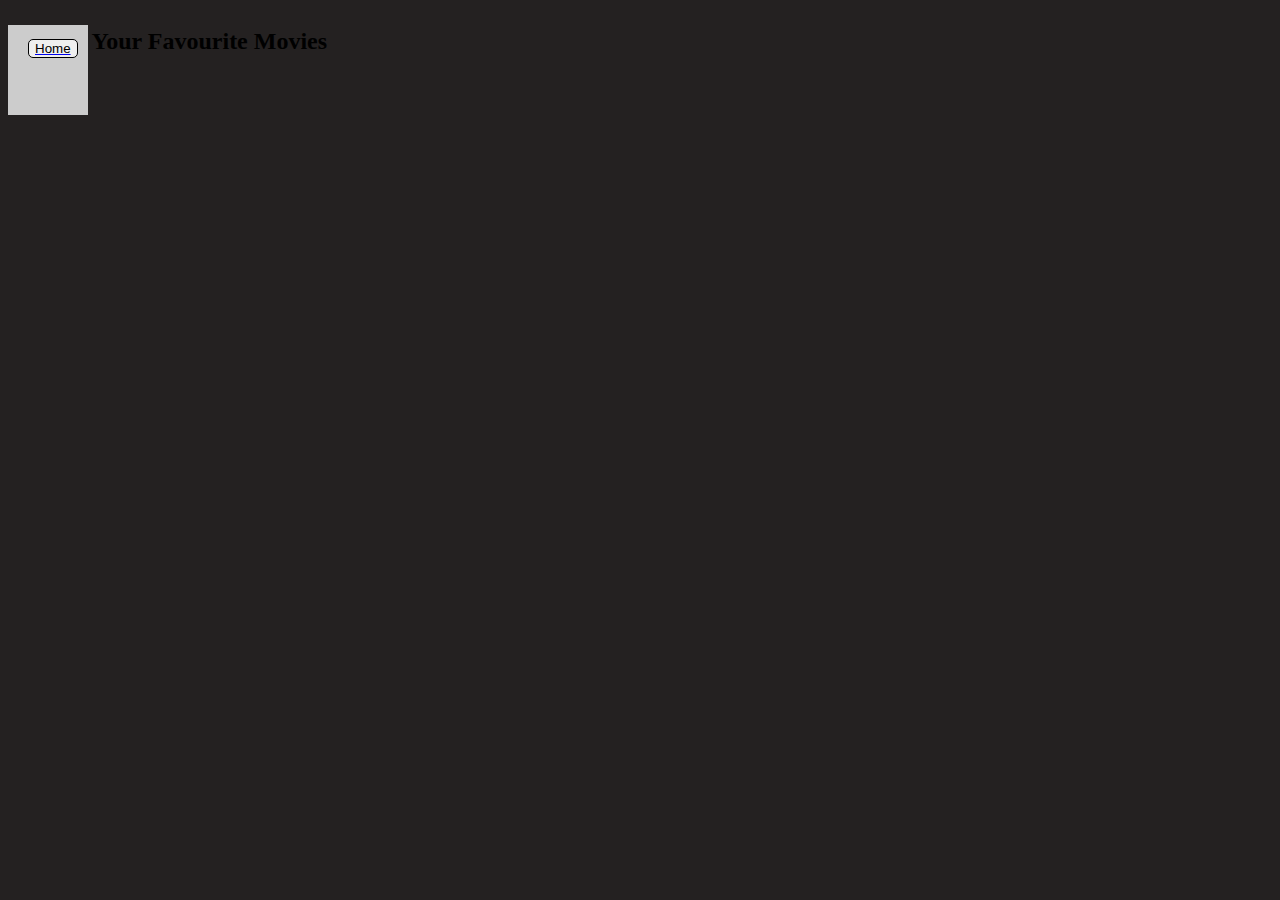
==== favouriteMoviesList.html @ e0fe37a5 "add all frameWorks link and also add favourite.html file to show all my favourites movies" ====
<!DOCTYPE html>
<html lang="en">
  <head>
    <meta charset="UTF-8" />
    <meta http-equiv="X-UA-Compatible" content="IE=edge" />
    <meta name="viewport" content="width=device-width, initial-scale=1.0" />
    <!-- Favicon Icon -->
    <link
      rel="shortcut icon"
      href="./Assets/movieicon.png"
      type="image/x-icon"
    />
    <!-- Main Style File -->
    <link rel="stylesheet" href="style.css" />
    <!-- Fontawesome -->
    <link
      rel="stylesheet"
      href="https://cdnjs.cloudflare.com/ajax/libs/font-awesome/6.2.1/css/all.min.css"
      integrity="sha512-MV7K8+y+gLIBoVD59lQIYicR65iaqukzvf/nwasF0nqhPay5w/9lJmVM2hMDcnK1OnMGCdVK+iQrJ7lzPJQd1w=="
      crossorigin="anonymous"
      referrerpolicy="no-referrer"
    />
    <!-- Bootstrap CSS only -->
    <link
      href="https://cdn.jsdelivr.net/npm/bootstrap@5.2.2/dist/css/bootstrap.min.css"
      rel="stylesheet"
      integrity="sha384-Zenh87qX5JnK2Jl0vWa8Ck2rdkQ2Bzep5IDxbcnCeuOxjzrPF/et3URy9Bv1WTRi"
      crossorigin="anonymous"
    />
    <title>Favorites Movies</title>
  </head>
  <body style="background-color: rgb(36, 33, 33)">
    <div class="nav">
      <div id="home-btn">
        <a href="index.html">
          <button class="btn">
            <i class="fa-solid fa-house-user"></i>
            Home
          </button>
        </a>
      </div>
    </div>
    <div class="headings">
      <h2>Your Favourite Movies</h2>
    </div>

    <!-- Append favourite list movies from local storage -->
    <p id="fav_movie"></p>
    <script src="favouriteMovie.js"></script>
    <!-- JavaScript Bundle with Popper -->
    <script
      src="https://cdn.jsdelivr.net/npm/bootstrap@5.2.2/dist/js/bootstrap.bundle.min.js"
      integrity="sha384-OERcA2EqjJCMA+/3y+gxIOqMEjwtxJY7qPCqsdltbNJuaOe923+mo//f6V8Qbsw3"
      crossorigin="anonymous"
    ></script>
  </body>
</html>
---- style.css ----
div {
  display: inline-block;
}
.nav {
  /* text-align: center; */
  margin: 10px auto;
  /* width: 75%; */
  margin-top: 10px;
  background: #ccc;
  height: 70px;
  padding: 10px;
  /* box-sizing: border-box; */
  /* display: flex;
    justify-content: center;
    align-items: center; */
}
.search-container {
  margin-left: 30%;
}
.search-container input {
  height: 43px;
  width: 300px;

  border-bottom-left-radius: 4px;
  border-top-left-radius: 4px;
  border: none;
  font-size: 16px;
  padding: 0 10px;
  /* box-sizing: border-box; */
}

#logo-container img {
  height: 65px;
  left: 0px;
  bottom: 3px;
  background-size: cover;
}
.btn {
  border: 1px solid black;
  border-radius: 5px;
  display: flex;
  justify-content: center;
  align-items: center;
}
#home-btn {
  margin-left: 10px;
}

#home-btn:hover {
  scale: (1.2);
  color: darkblue;
}
#fav-btn {
  margin-left: 10%;
}
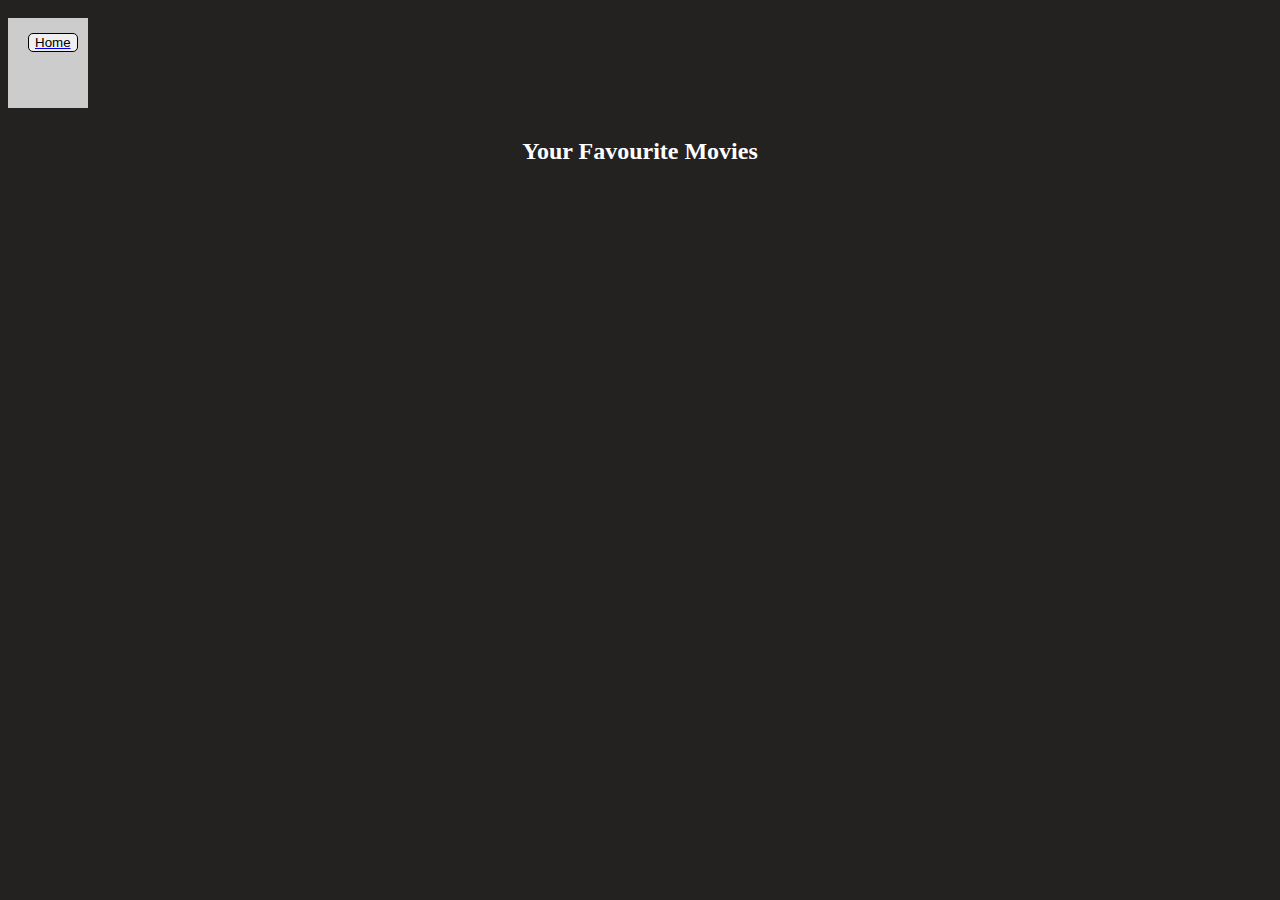
==== commit 396b74c1: "Indentation properly" ====
--- a/favouriteMoviesList.html
+++ b/favouriteMoviesList.html
@@ -44,7 +44,7 @@
       <h2>Your Favourite Movies</h2>
     </div>
 
-    <!-- Append favourite list movies from local storage -->
+    <!-- Append favourite list movies from local storage array-->
     <p id="fav_movie"></p>
     <script src="favouriteMovie.js"></script>
     <!-- JavaScript Bundle with Popper -->
--- a/style.css
+++ b/style.css
@@ -1,6 +1,8 @@
 div {
   display: inline-block;
 }
+/* NAVBAR */
+
 .nav {
   /* text-align: center; */
   margin: 10px auto;
@@ -14,6 +16,8 @@
     justify-content: center;
     align-items: center; */
 }
+
+/* SEARCH CONTAINER */
 .search-container {
   margin-left: 30%;
 }
@@ -35,6 +39,8 @@
   bottom: 3px;
   background-size: cover;
 }
+
+/*  BUTTONS */
 .btn {
   border: 1px solid black;
   border-radius: 5px;
@@ -53,3 +59,48 @@
 #fav-btn {
   margin-left: 10%;
 }
+
+/*  MAIN HEADINGS OF HTML PAGE */
+.headings {
+  display: flex;
+  justify-content: center;
+  margin-top: 5px;
+  margin: auto;
+  color: white;
+}
+#movies-list {
+  height: auto;
+  width: 65vw;
+  background-color: black;
+  position: relative;
+  /* display: block; */
+  margin-left: 30%;
+  padding-left: 30%;
+}
+.bg-color {
+  color: red;
+}
+.movie-details {
+  position: relative;
+  height: 300px;
+  width: 300px;
+  margin-left: 200px;
+  left: 30%;
+}
+
+#fav_movie {
+  position: relative;
+  margin-left: 35%;
+}
+
+/* ANIMATE */
+.animate:hover {
+  transform: scale(1.2);
+}
+
+.movie-info {
+  text-align: center;
+  font-size: 16px;
+  font-style: senserif;
+  font-weight: 600;
+}
